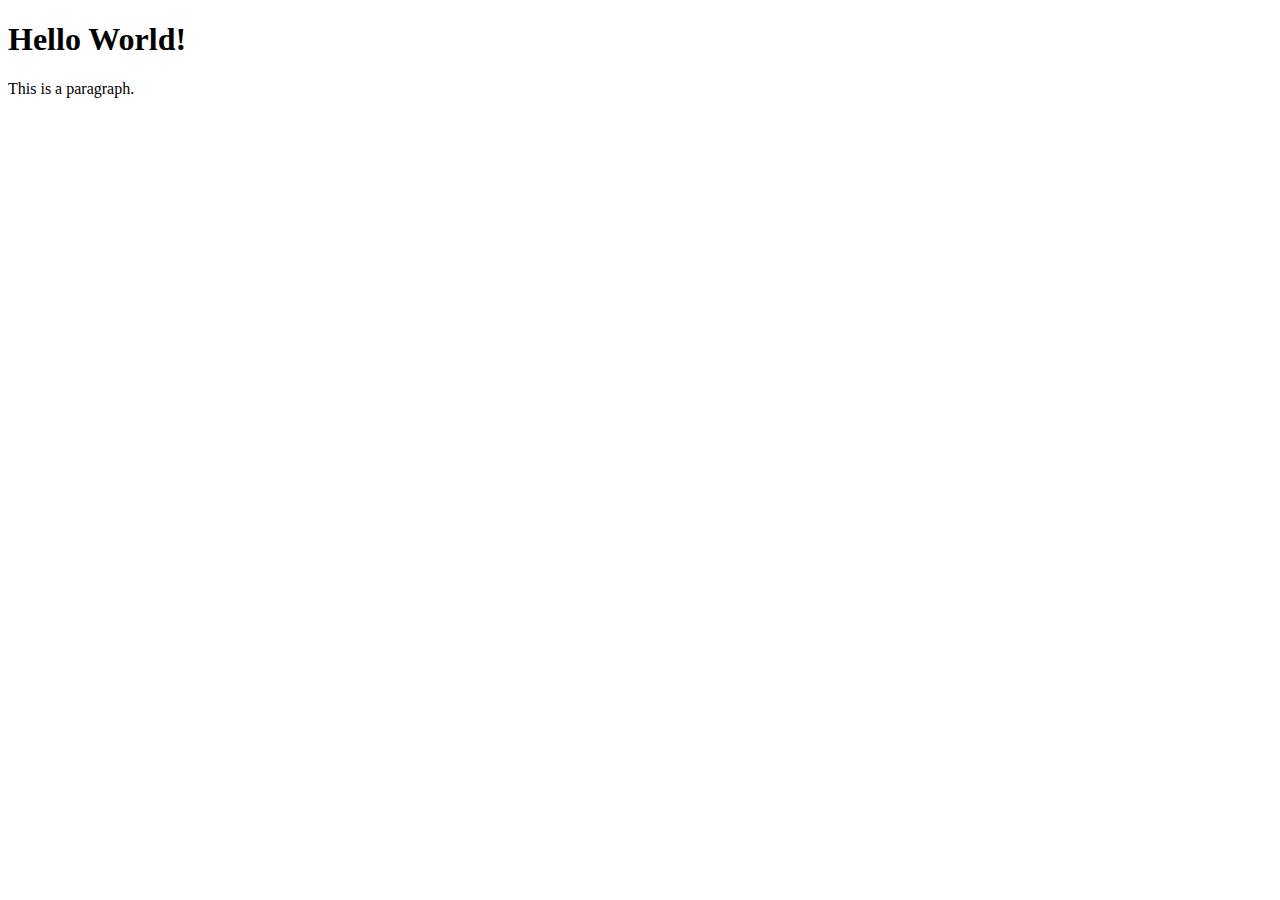
==== index.html @ 0abfbcfd "Simple hello page" ====
<!DOCTYPE html>
<html lang="en">
    <head>
    <meta charset="UTF-8">
        <title>Hello World</title>
        <meta name="viewport" content="width=device-width,initial-scale=1">
        <link rel="stylesheet" href="css/main.css">
        <script src="js/main.js"></script>
    </head>
    <body>
        <div>
            <h1>Hello World!</h1>
            <p>This is a paragraph.</p>
        </div>

    </body>
</html>
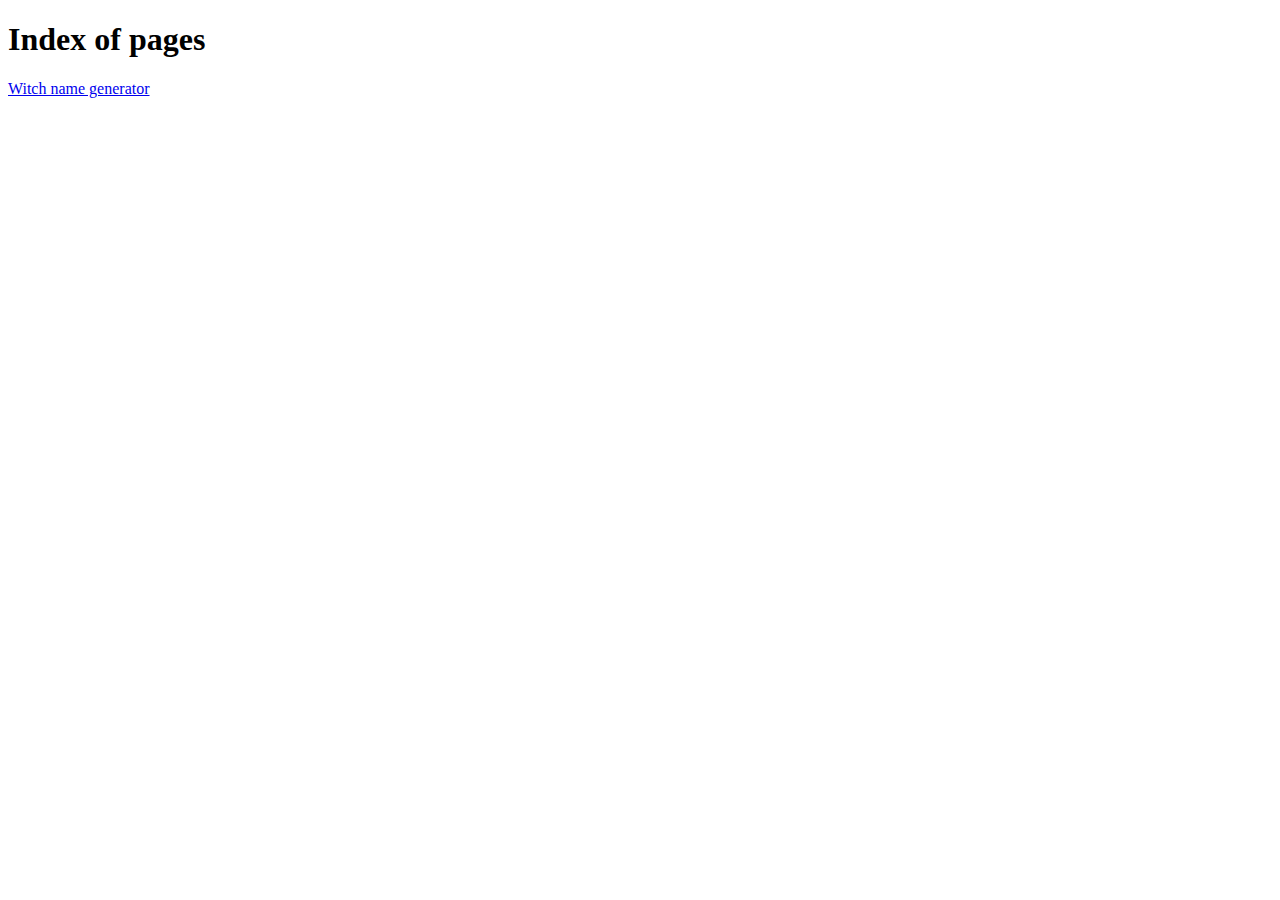
==== commit 0e32a034: "Update the index page" ====
--- a/index.html
+++ b/index.html
@@ -2,15 +2,15 @@
 <html lang="en">
     <head>
     <meta charset="UTF-8">
-        <title>Hello World</title>
+        <title>Index of pages under crystal cat</title>
         <meta name="viewport" content="width=device-width,initial-scale=1">
         <link rel="stylesheet" href="css/main.css">
         <script src="js/main.js"></script>
     </head>
     <body>
         <div>
-            <h1>Hello World!</h1>
-            <p>This is a paragraph.</p>
+            <h1>Index of pages</h1>
+            <p><a href="witchname.html">Witch name generator</a></p>
         </div>
 
     </body>
